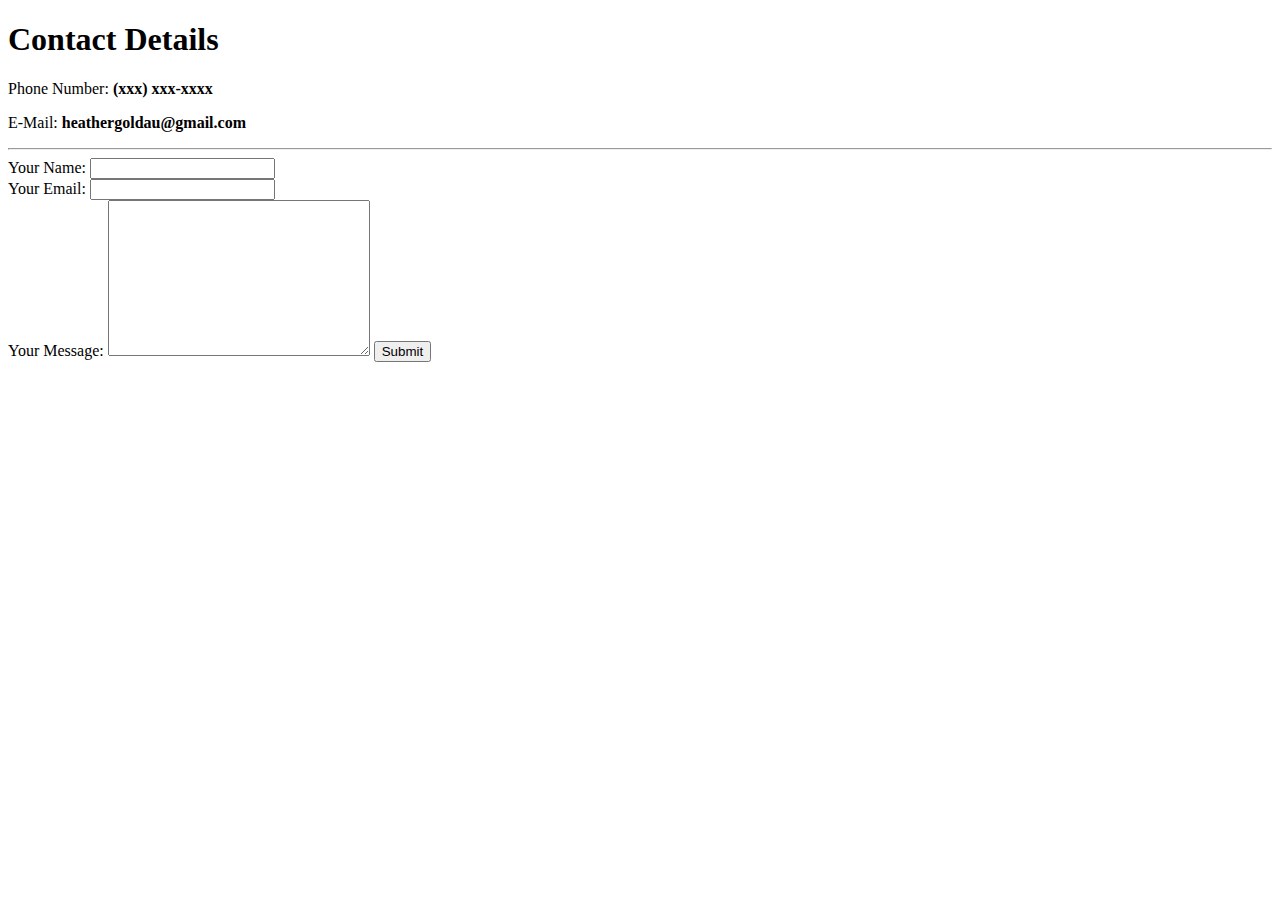
==== contactme.html @ 00d32445 "Add initial CV website files" ====
<!DOCTYPE html>
<html>
    <head>
        <meta charset="utf-8">
        <title>Contact Me ❤️️</title>
    </head>
    <body>
        <h1>Contact Details</h1>
        <p>Phone Number: <strong>(xxx) xxx-xxxx</strong></p>
        <p>E-Mail: <strong>heathergoldau@gmail.com</strong></p>
    <hr>
    <form action="mailto:heathergoldau@gmail.com" method"post" enctype="text/plain">
        <label>Your Name: </label>
        <input type="text" name="yourName" value="">
        <br>
        <label>Your Email: </label>
        <input type="email" name="yourEmail" value="">
        <br>
        <label>Your Message:</label>
        <textarea name="yourMessage" rows="10" cols="30"></textarea>
        <input type="submit" name="">
    </form>

    </body>
</html>
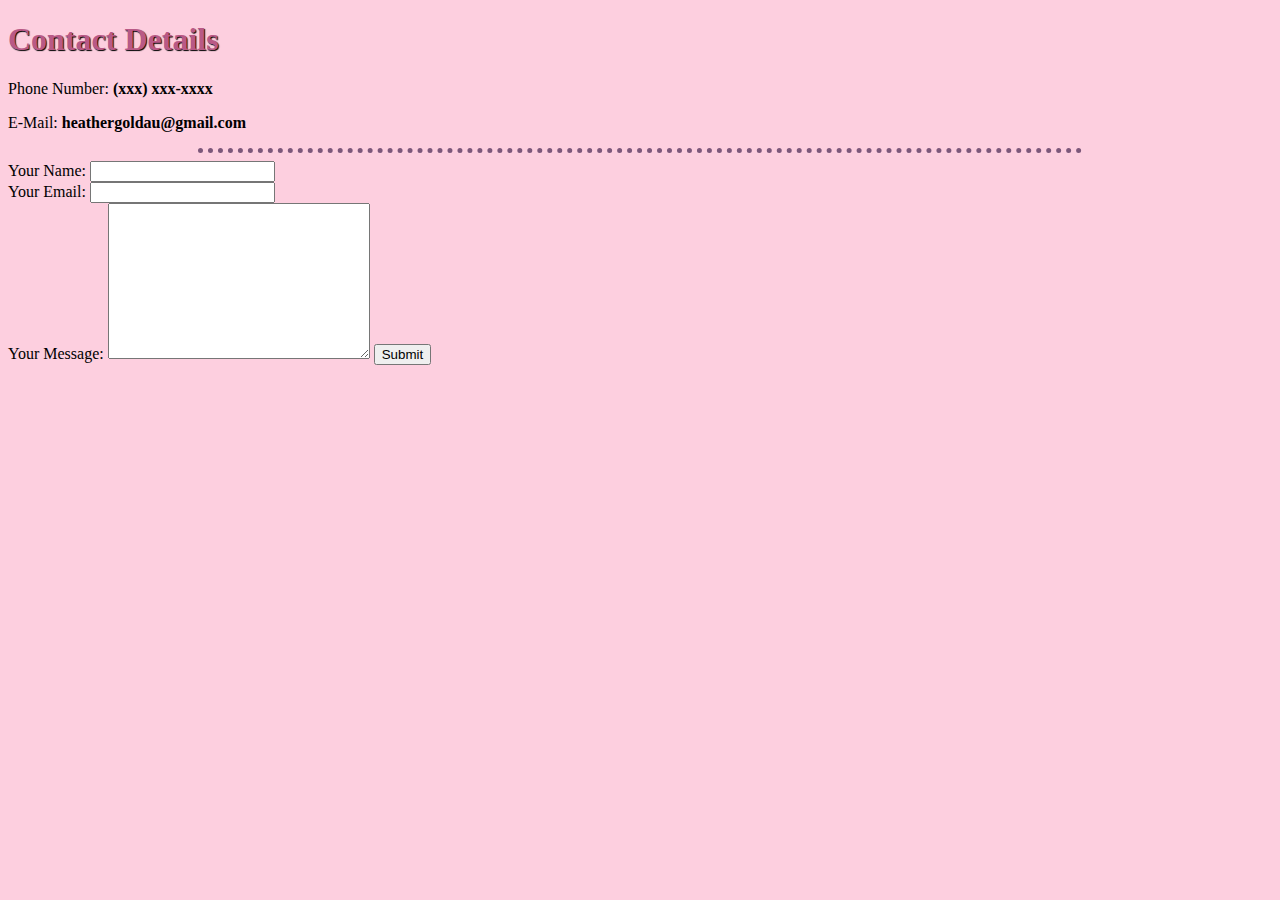
==== commit bbcacf29: "Added CSS stylesheet!" ====
--- a/contactme.html
+++ b/contactme.html
@@ -3,6 +3,7 @@
     <head>
         <meta charset="utf-8">
         <title>Contact Me ❤️️</title>
+        <link rel="stylesheet" href="css/styles.css">
     </head>
     <body>
         <h1>Contact Details</h1>
--- a/css/styles.css
+++ b/css/styles.css
@@ -0,0 +1,21 @@
+body {
+    background-color: #fdcfdf;
+}
+
+h1 {
+    color: #b95986;
+    text-shadow: 1px 1px 1px black;
+}
+
+h3 {
+    color: #b95986;
+    text-decoration: underline;
+}
+
+hr {
+    border-style: none;
+    border-top-style: dotted;
+    border-width: 5px;
+    border-color: rgb(124, 87, 122);
+    width: 70%;
+}